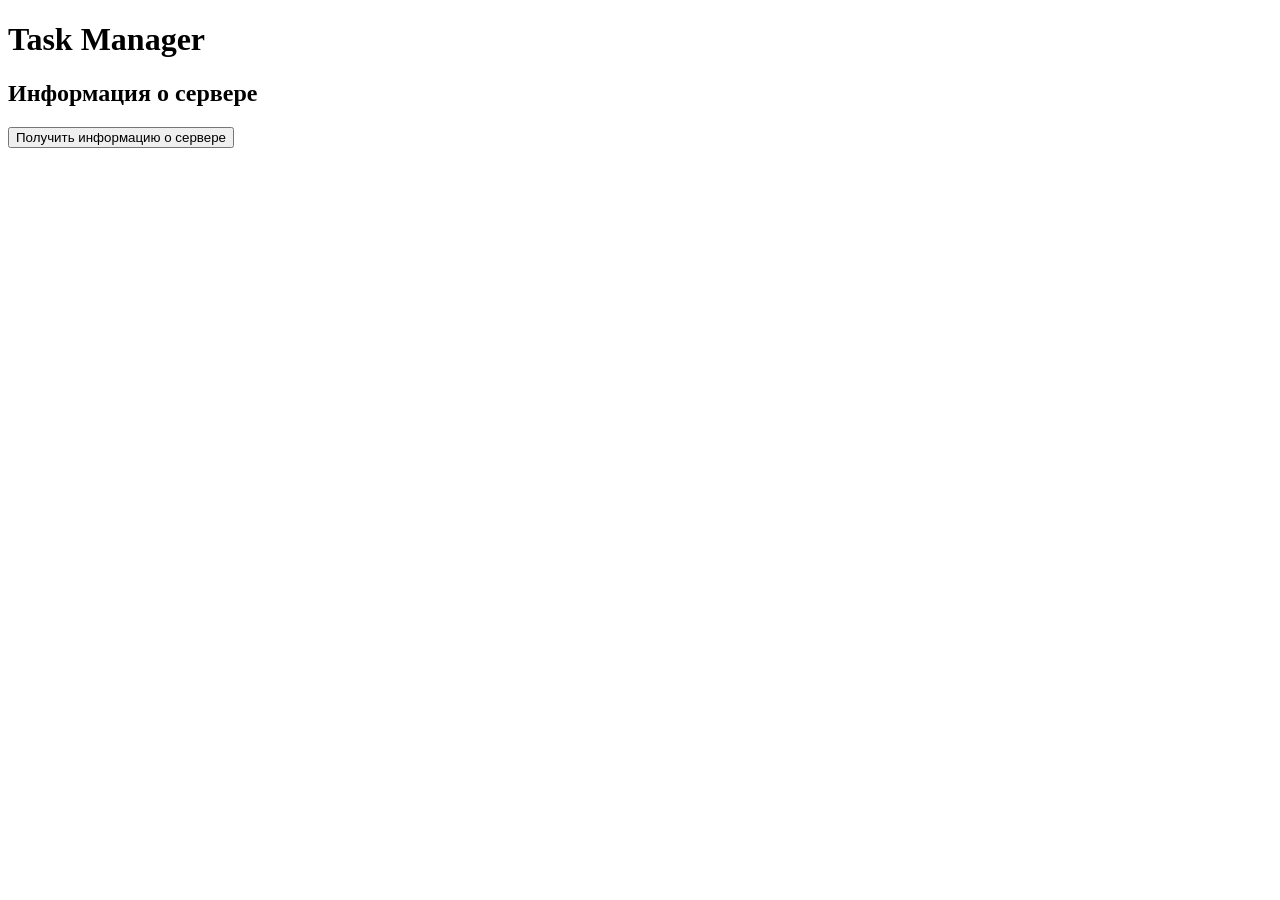
==== Lesson01/wwwroot/index.html @ f5ea6334 "Занятие 1, задача 4: страница wwwroot/index.html и первый AJAX-запрос fetch к /api/server-info (UseS" ====
<!DOCTYPE html>
<html lang="ru">
<head>
    <meta charset="UTF-8">
    <meta name="viewport" content="width=device-width, initial-scale=1">
    <title>Task Manager</title>
    <link rel="stylesheet" href="/css/site.css">
</head>
<body>
<main>
    <h1>Task Manager</h1>

    <!-- зад4: первый ajax запрос -->
    <section class="card">
        <h2>Информация о сервере</h2>
        <button id="serverInfoBtn">Получить информацию о сервере</button>
        <div id="result" class="result"></div>
    </section>
</main>

<script>
    // === зад4 ===
    // по клику делаю GET /api/server-info и кидаю ответ в #result
    // страница не перезагружается, меняется тока блок
    async function loadServerInfo() {
        const response = await fetch("/api/server-info");
        const info = await response.json();

        document.getElementById("result").innerHTML =
            `Сервер: <b>${info.serverName}</b><br>` +
            `Версия: ${info.version}<br>` +
            `Время на сервере: ${new Date(info.currentTime).toLocaleString("ru-RU")}`;
    }

    document.getElementById("serverInfoBtn").addEventListener("click", loadServerInfo);
</script>
</body>
</html>
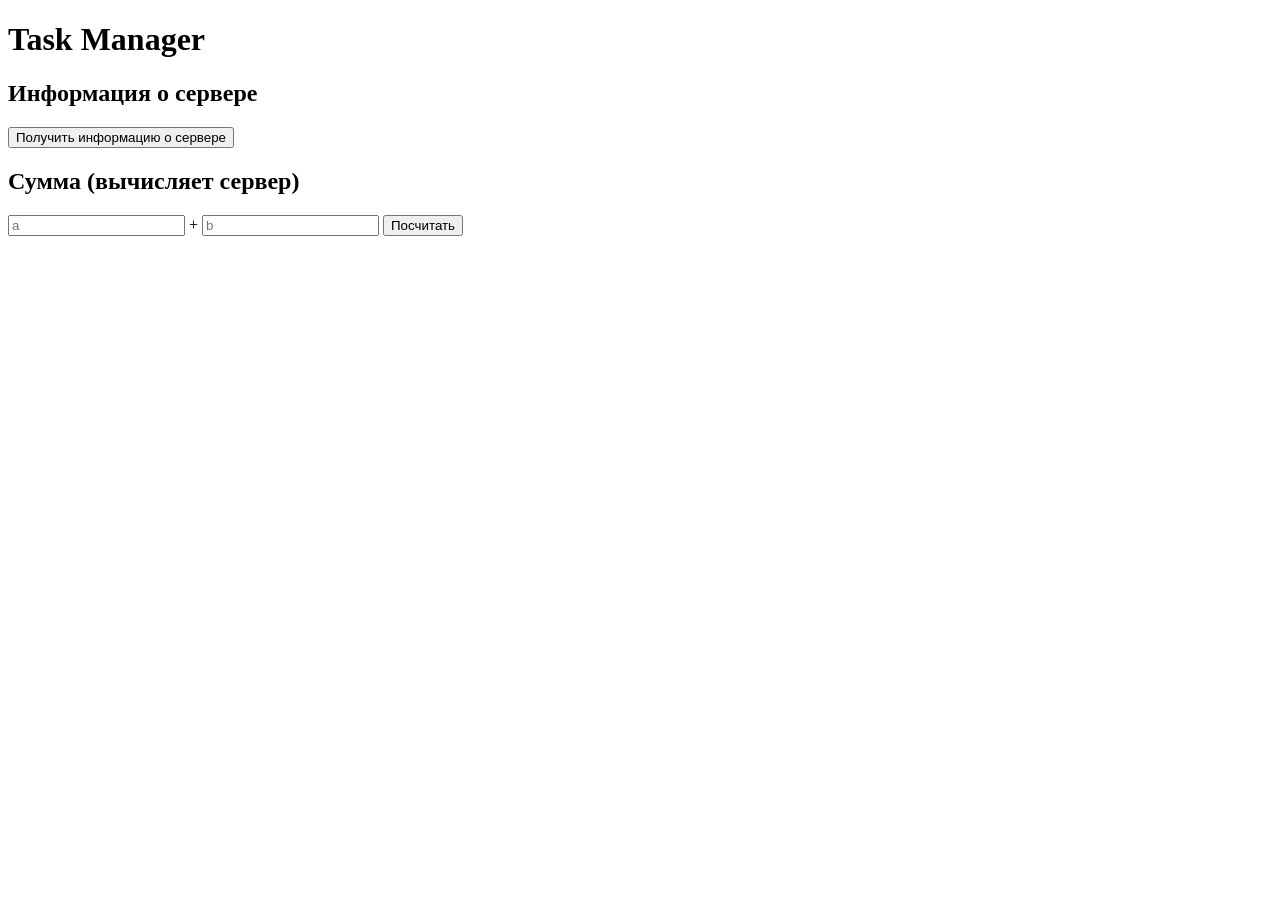
==== commit 558a45af: "Занятие 1, задача 5: GET /api/sum с параметрами query string и калькулятор на странице" ====
--- a/Lesson01/wwwroot/index.html
+++ b/Lesson01/wwwroot/index.html
@@ -16,6 +16,16 @@
         <button id="serverInfoBtn">Получить информацию о сервере</button>
         <div id="result" class="result"></div>
     </section>
+
+    <!-- зад5: сумма через query string -->
+    <section class="card">
+        <h2>Сумма (вычисляет сервер)</h2>
+        <input id="sumA" type="number" step="any" placeholder="a">
+        +
+        <input id="sumB" type="number" step="any" placeholder="b">
+        <button id="sumBtn">Посчитать</button>
+        <div id="sumResult" class="result"></div>
+    </section>
 </main>
 
 <script>
@@ -33,6 +43,25 @@
     }
 
     document.getElementById("serverInfoBtn").addEventListener("click", loadServerInfo);
+
+    // === зад5 ===
+    // числа кидаю прям в адрес: /api/sum?a=...&b=...
+    // encodeURIComponent чтоб спецсимволы адрес не ломали
+    document.getElementById("sumBtn").addEventListener("click", async () => {
+        const a = document.getElementById("sumA").value;
+        const b = document.getElementById("sumB").value;
+
+        const response = await fetch(`/api/sum?a=${encodeURIComponent(a)}&b=${encodeURIComponent(b)}`);
+        const resultBlock = document.getElementById("sumResult");
+
+        if (!response.ok) {
+            resultBlock.innerHTML = `<span class="error">Ошибка ${response.status}: введите оба числа</span>`;
+            return;
+        }
+
+        const data = await response.json();
+        resultBlock.innerHTML = `<span class="ok">${data.a} + ${data.b} = <b>${data.result}</b></span>`;
+    });
 </script>
 </body>
 </html>
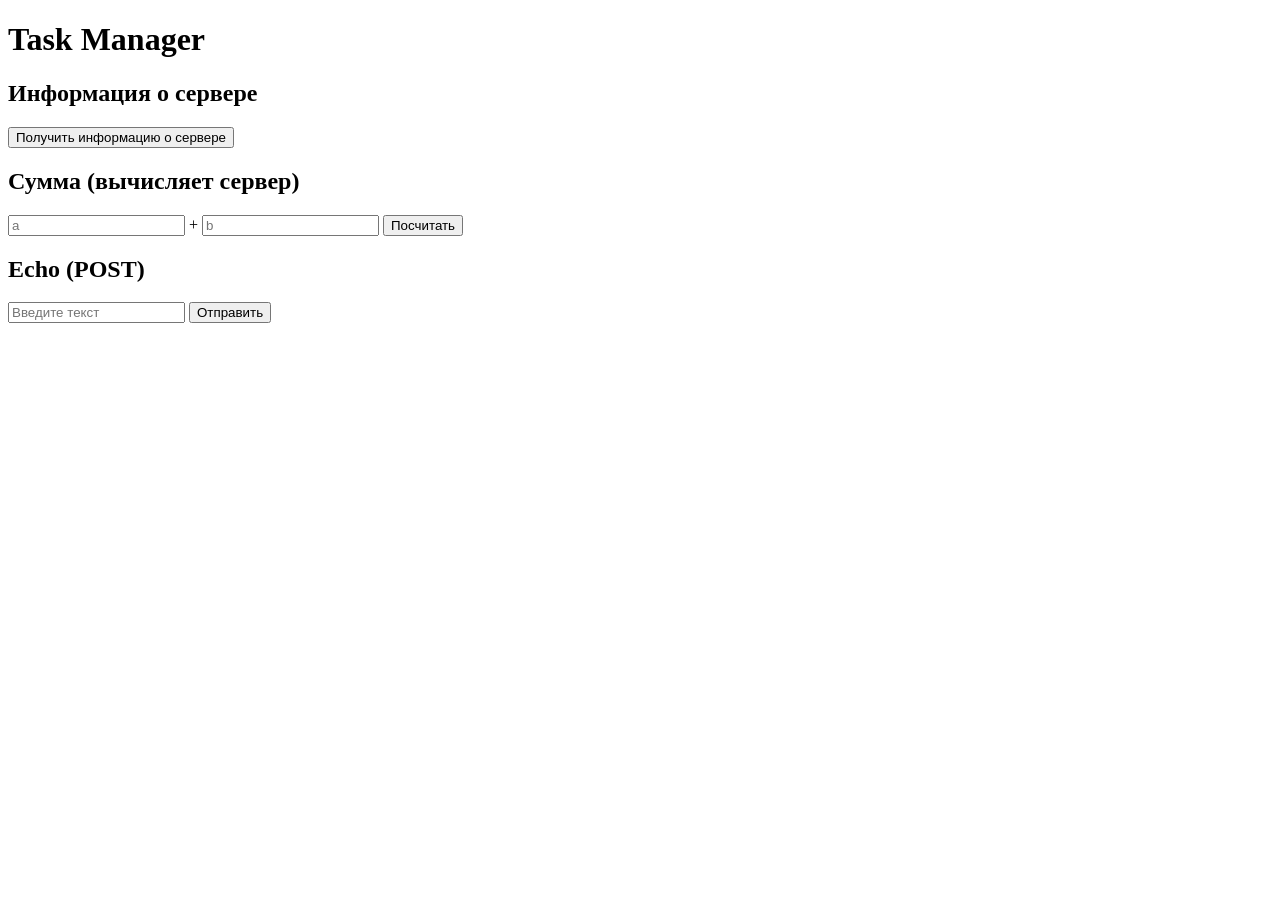
==== commit 60942b44: "Занятие 1, задача 6: POST /api/echo принимает JSON из тела запроса" ====
--- a/Lesson01/wwwroot/index.html
+++ b/Lesson01/wwwroot/index.html
@@ -25,6 +25,14 @@
         <input id="sumB" type="number" step="any" placeholder="b">
         <button id="sumBtn">Посчитать</button>
         <div id="sumResult" class="result"></div>
+    </section>
+
+    <!-- зад6: echo, кидаю json через POST -->
+    <section class="card">
+        <h2>Echo (POST)</h2>
+        <input id="echoText" type="text" placeholder="Введите текст">
+        <button id="echoBtn">Отправить</button>
+        <div id="echoResult" class="result"></div>
     </section>
 </main>
 
@@ -62,6 +70,25 @@
         const data = await response.json();
         resultBlock.innerHTML = `<span class="ok">${data.a} + ${data.b} = <b>${data.result}</b></span>`;
     });
+
+    // === зад6 ===
+    // POST: данные в ТЕЛЕ запроса json-ом, а не в адресе как в зад5
+    // в headers говорю серверу что это json, JSON.stringify делает из объекта строку
+    document.getElementById("echoBtn").addEventListener("click", async () => {
+        const text = document.getElementById("echoText").value;
+
+        const response = await fetch("/api/echo", {
+            method: "POST",
+            headers: { "Content-Type": "application/json" },
+            body: JSON.stringify({ text: text })
+        });
+        const data = await response.json();
+
+        document.getElementById("echoResult").innerHTML =
+            `Исходный: ${data.original}<br>` +
+            `Верхний регистр: <b>${data.uppercase}</b><br>` +
+            `Длина: ${data.length}`;
+    });
 </script>
 </body>
 </html>
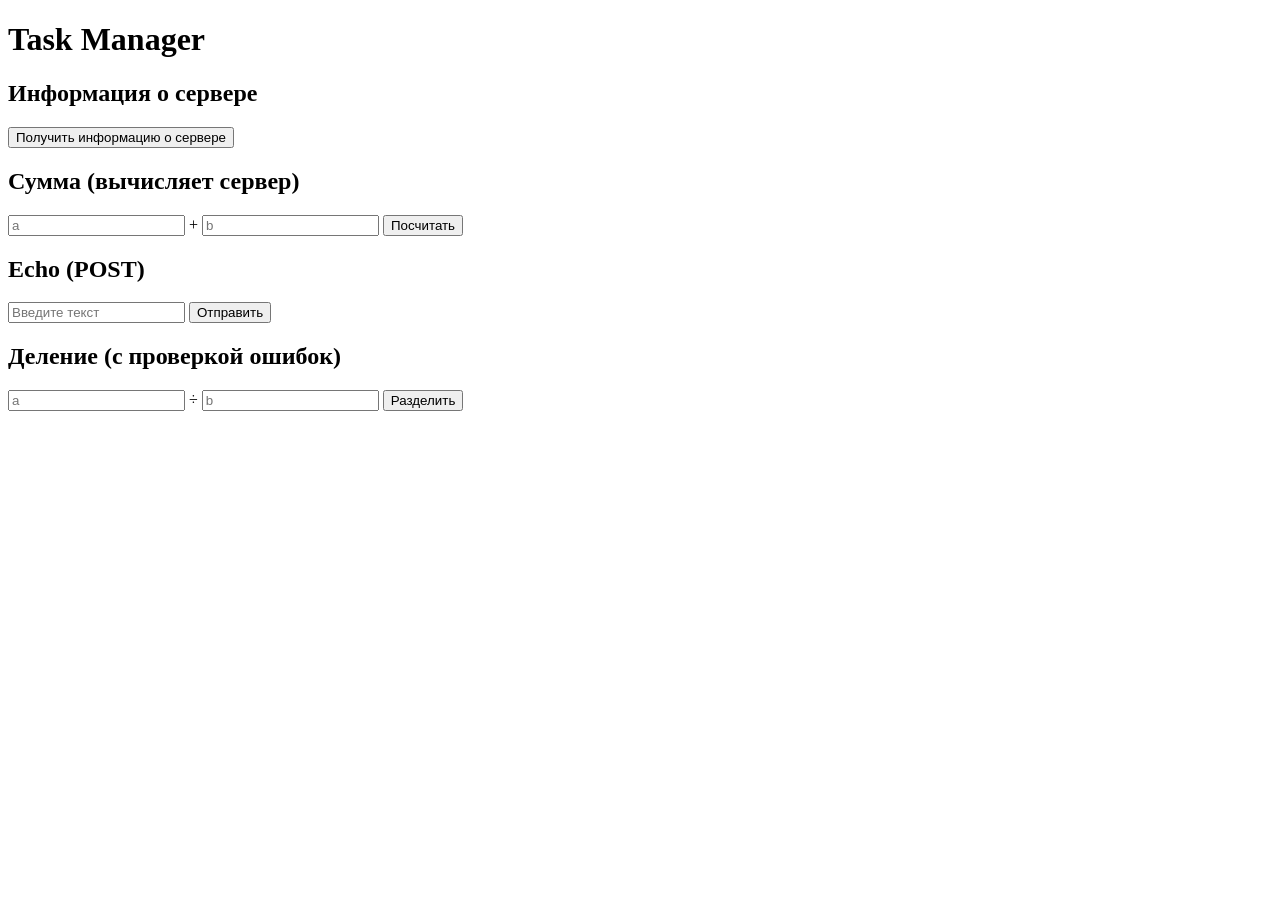
==== commit 507e56aa: "Занятие 1, задача 7: GET /api/divide с кодами 400 (деление на ноль, некорректные параметры) и красны" ====
--- a/Lesson01/wwwroot/index.html
+++ b/Lesson01/wwwroot/index.html
@@ -33,6 +33,16 @@
         <input id="echoText" type="text" placeholder="Введите текст">
         <button id="echoBtn">Отправить</button>
         <div id="echoResult" class="result"></div>
+    </section>
+
+    <!-- зад7: деление + ошибки -->
+    <section class="card">
+        <h2>Деление (с проверкой ошибок)</h2>
+        <input id="divA" type="text" placeholder="a">
+        ÷
+        <input id="divB" type="text" placeholder="b">
+        <button id="divBtn">Разделить</button>
+        <div id="divResult" class="result"></div>
     </section>
 </main>
 
@@ -89,6 +99,24 @@
             `Верхний регистр: <b>${data.uppercase}</b><br>` +
             `Длина: ${data.length}`;
     });
+
+    // === зад7 ===
+    // response.ok = true если код 200-299, иначе ошибка
+    // ошибку пишу красным, а не пытаюсь показать как результат
+    document.getElementById("divBtn").addEventListener("click", async () => {
+        const a = document.getElementById("divA").value;
+        const b = document.getElementById("divB").value;
+
+        const response = await fetch(`/api/divide?a=${encodeURIComponent(a)}&b=${encodeURIComponent(b)}`);
+        const data = await response.json();
+        const resultBlock = document.getElementById("divResult");
+
+        if (!response.ok) {
+            resultBlock.innerHTML = `<span class="error">Ошибка ${response.status}: ${data.error}</span>`;
+        } else {
+            resultBlock.innerHTML = `<span class="ok">Результат: <b>${data.result}</b></span>`;
+        }
+    });
 </script>
 </body>
 </html>
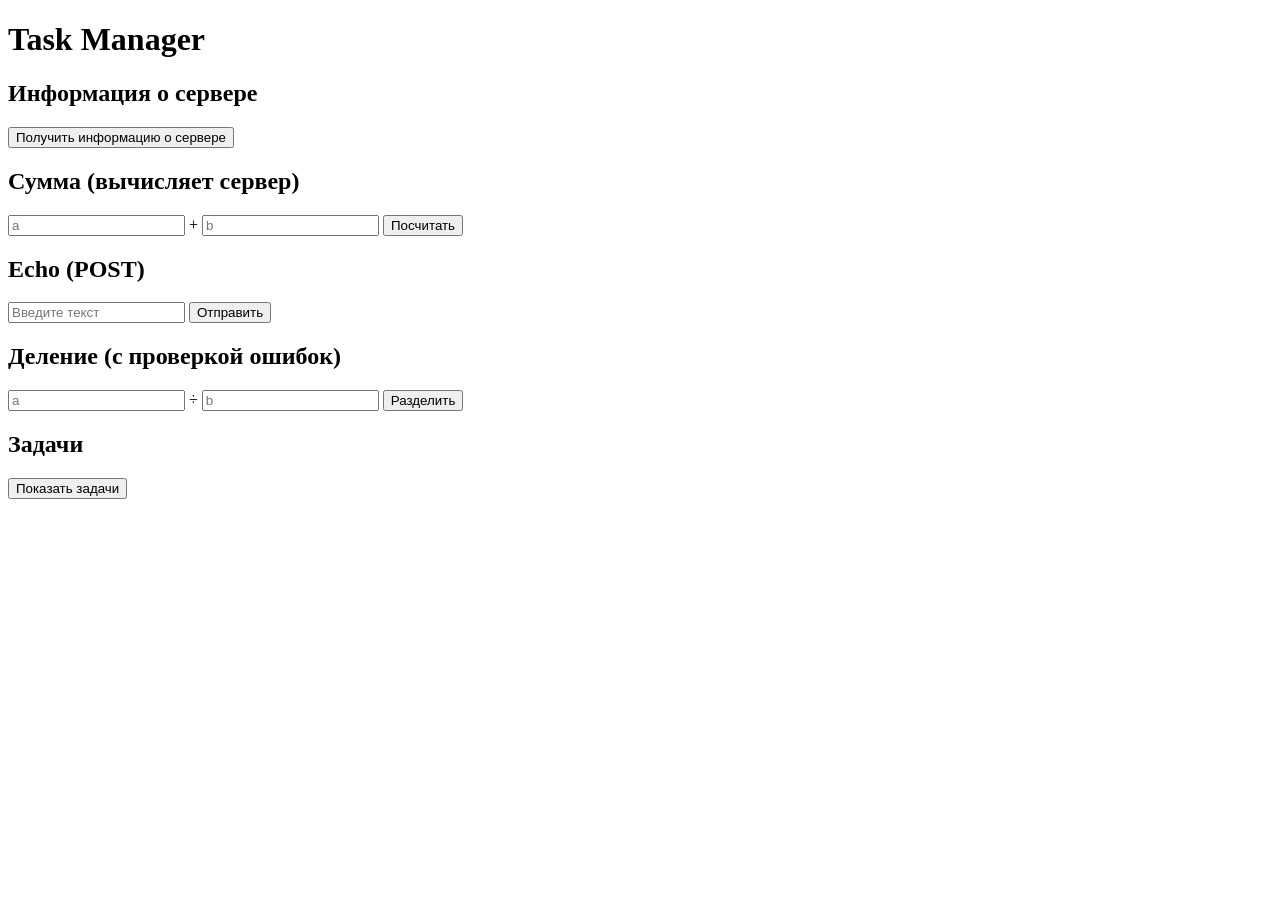
==== commit aa4a5eb9: "Занятие 1, задача 8: класс TaskItem, хранилище TaskStorage в памяти, GET /api/tasks и вывод списка н" ====
--- a/Lesson01/wwwroot/index.html
+++ b/Lesson01/wwwroot/index.html
@@ -43,6 +43,13 @@
         <input id="divB" type="text" placeholder="b">
         <button id="divBtn">Разделить</button>
         <div id="divResult" class="result"></div>
+    </section>
+
+    <!-- зад8-10 + дз: список задач -->
+    <section class="card">
+        <h2>Задачи</h2>
+        <button id="loadTasksBtn">Показать задачи</button>
+        <ul id="taskList" class="task-list"></ul>
     </section>
 </main>
 
@@ -117,6 +124,39 @@
             resultBlock.innerHTML = `<span class="ok">Результат: <b>${data.result}</b></span>`;
         }
     });
+
+    // === зад8: грузим список задач ===
+
+    // защита от html-инъекций: если назвать задачу "<b>жирно</b>", покажется текстом, а не разметкой
+    function escapeHtml(text) {
+        const div = document.createElement("div");
+        div.textContent = text;
+        return div.innerHTML;
+    }
+
+    // разметка одной строки списка (одна задача)
+    function taskToHtml(task) {
+        return `<li class="${task.isDone ? "done" : ""}">
+                    <span class="task-title">#${task.id} ${escapeHtml(task.title)}</span>
+                </li>`;
+    }
+
+    async function loadTasks() {
+        const response = await fetch("/api/tasks");
+        const tasks = await response.json();          // массив задач
+
+        const list = document.getElementById("taskList");
+        list.innerHTML = "";
+        for (const task of tasks) {
+            list.innerHTML += taskToHtml(task);
+        }
+    }
+
+    document.getElementById("loadTasksBtn").addEventListener("click", loadTasks);
+
+    // при открытии сразу показываю инфу о серваке и задачи
+    loadServerInfo();
+    loadTasks();
 </script>
 </body>
 </html>
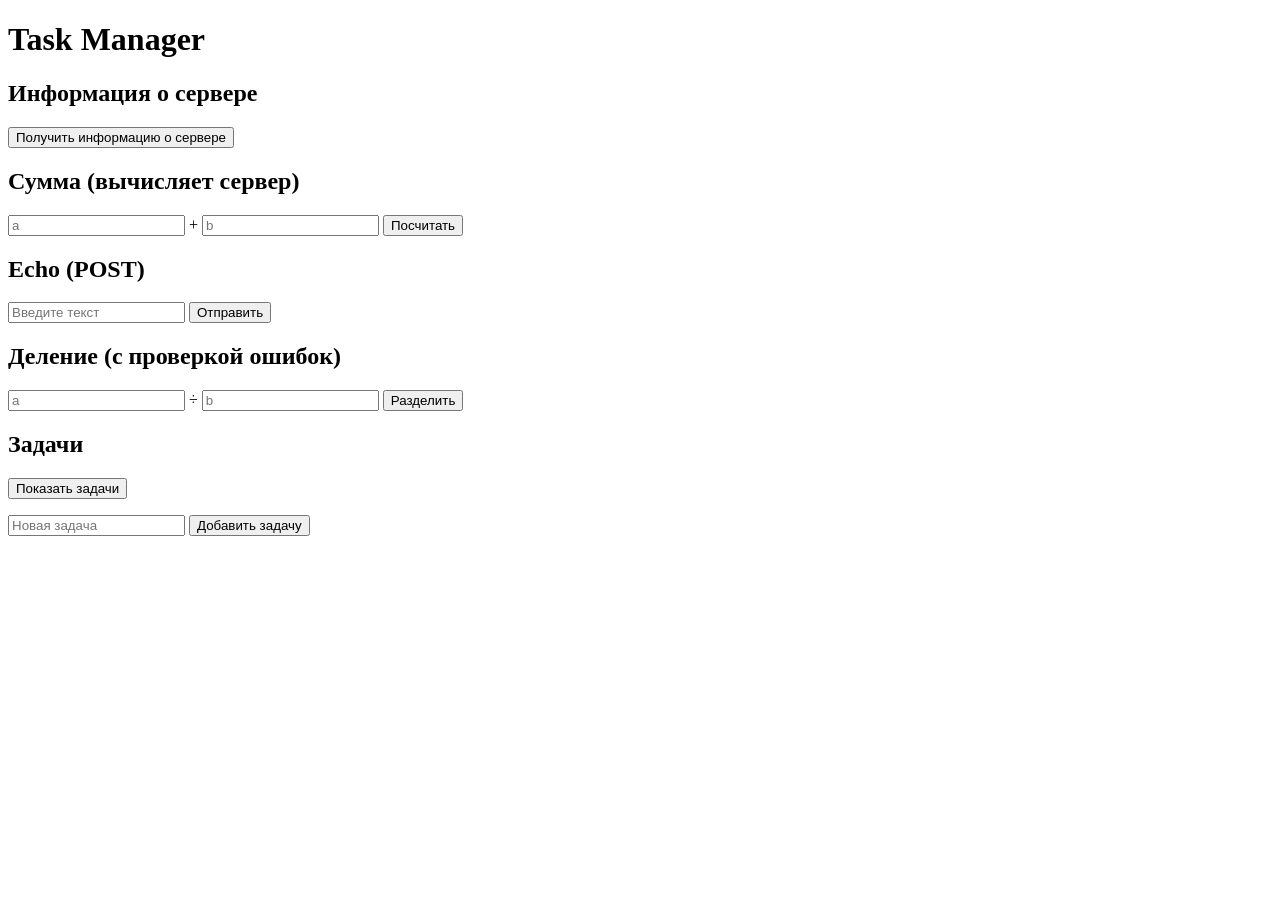
==== commit bd38a5ba: "Занятие 1, задача 9: POST /api/tasks (201 Created, 400 для пустого названия) и форма добавления зада" ====
--- a/Lesson01/wwwroot/index.html
+++ b/Lesson01/wwwroot/index.html
@@ -50,6 +50,11 @@
         <h2>Задачи</h2>
         <button id="loadTasksBtn">Показать задачи</button>
         <ul id="taskList" class="task-list"></ul>
+
+        <!-- зад9: добавить задачу -->
+        <input id="newTaskTitle" type="text" placeholder="Новая задача">
+        <button id="addTaskBtn">Добавить задачу</button>
+        <div id="taskMessage"></div>
     </section>
 </main>
 
@@ -154,6 +159,36 @@
 
     document.getElementById("loadTasksBtn").addEventListener("click", loadTasks);
 
+    // сообщение под списком (ошибка красным)
+    function showTaskMessage(text, isError) {
+        document.getElementById("taskMessage").innerHTML =
+            text ? `<span class="${isError ? "error" : "ok"}">${escapeHtml(text)}</span>` : "";
+    }
+
+    // === зад9: добавить задачу ===
+    // после POST заново тяну весь список. почему: правда тока на сервере,
+    // так на экране точно то что сохранено (с норм Id) + видно чужие задачи
+    // минус - лишний запрос, но для мелкого списка пофиг
+    document.getElementById("addTaskBtn").addEventListener("click", async () => {
+        const input = document.getElementById("newTaskTitle");
+
+        const response = await fetch("/api/tasks", {
+            method: "POST",
+            headers: { "Content-Type": "application/json" },
+            body: JSON.stringify({ title: input.value })
+        });
+        const data = await response.json();
+
+        if (!response.ok) {                       // 400 - пустое название
+            showTaskMessage(data.error, true);
+            return;
+        }
+
+        input.value = "";
+        showTaskMessage(`Задача №${data.id} добавлена`, false);
+        await loadTasks();                        // обновляю список без перезагрузки
+    });
+
     // при открытии сразу показываю инфу о серваке и задачи
     loadServerInfo();
     loadTasks();
